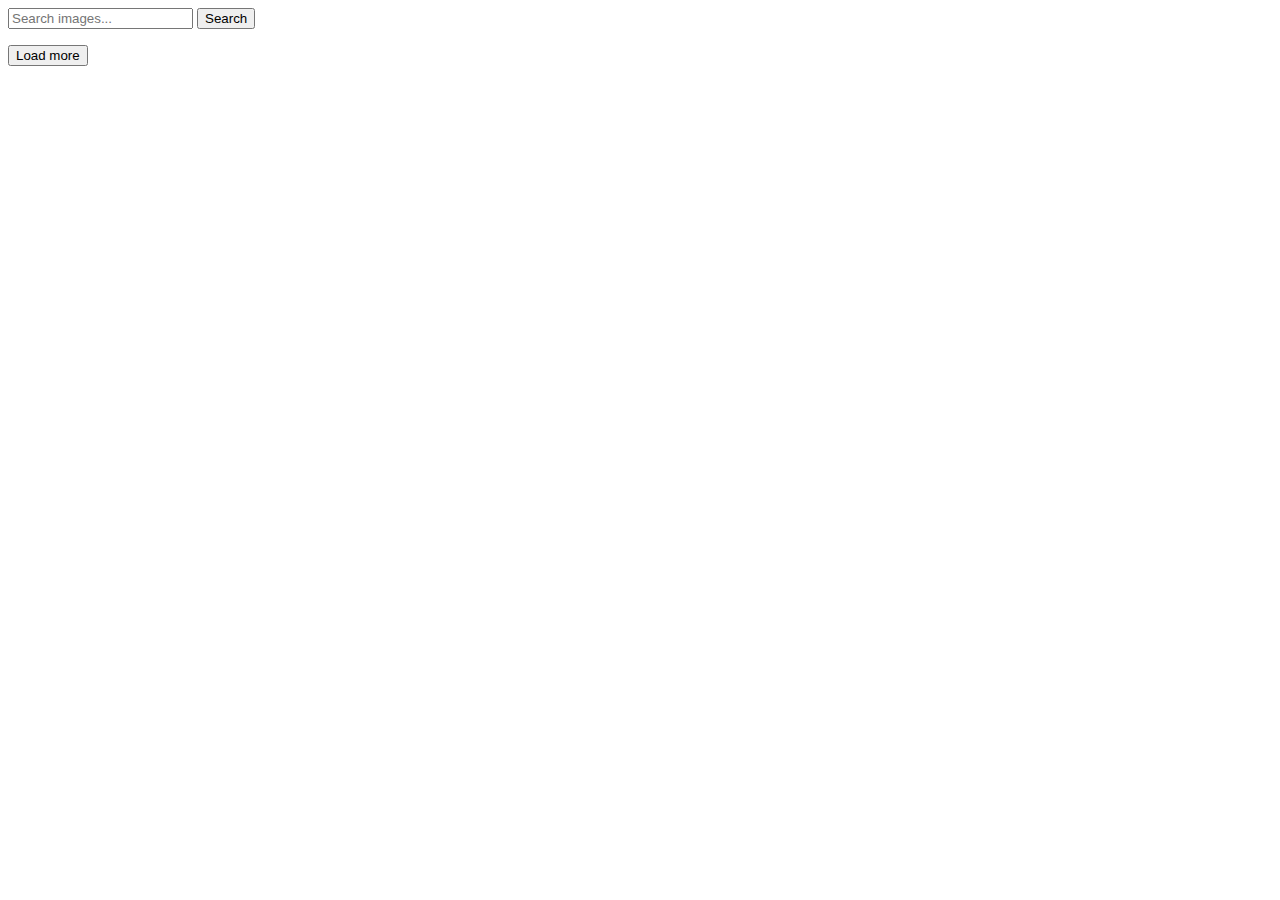
==== index.html @ bc723730 "Deploying to gh-pages from @ Alexandr-1973/goit-js-hw-12@83d57af9ec27a32fedecca82e89a22a454fb565e 🚀" ====
<!DOCTYPE html>
<html lang="en">
  <head>
    <meta charset="UTF-8" />
    <link rel="icon" type="image/svg+xml" href="/goit-js-hw-12/favicon.svg" />
    <meta name="viewport" content="width=device-width, initial-scale=1.0" />
    <title>Homework12</title>
    
    
    <script type="module" crossorigin src="/goit-js-hw-12/commonHelpers.js"></script>
    <link rel="modulepreload" crossorigin href="/goit-js-hw-12/assets/vendor-3cfff7f0.js">
    <link rel="stylesheet" href="/goit-js-hw-12/assets/vendor-cf6910df.css">
    <link rel="stylesheet" href="/goit-js-hw-12/assets/index-70b1108e.css">
  </head>
  <body>
    <section class="container">
      <div class="form-div">
        <form class="form">
          <input
            type="text"
            class="form-input"
            name="searchInput"
            placeholder="Search images..."
          />
          <button type="submit" class="form-button">Search</button>
        </form>
      </div>
      <ul class="gallery"></ul>

      <button type="submit" class="load-button">Load more</button>



    </section>
  <!-- <script type="module" src="/src/js/render-functions.js"></script> -->
    
  </body>
</html>
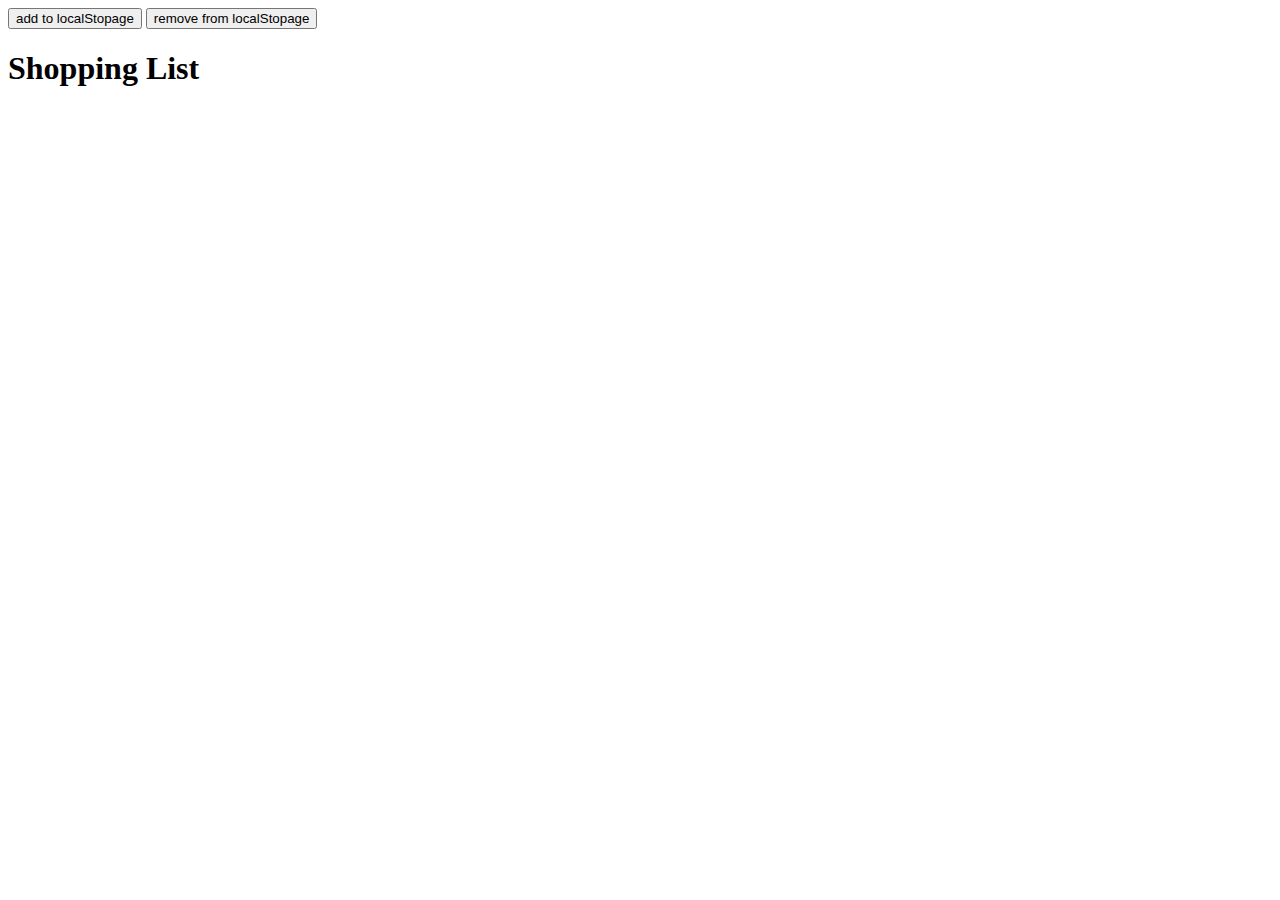
==== commit 8c0c6c1f: "Deploying to gh-pages from @ Alexandr-1973/goit-js-hw-12@dd72416e5a4052ed60255beed8328359fb7b2f30 🚀" ====
--- a/index.html
+++ b/index.html
@@ -4,13 +4,91 @@
     <meta charset="UTF-8" />
     <link rel="icon" type="image/svg+xml" href="/goit-js-hw-12/favicon.svg" />
     <meta name="viewport" content="width=device-width, initial-scale=1.0" />
-    <title>Homework12</title>
-    
+    <title>Vanilla App Template</title>
     
     <script type="module" crossorigin src="/goit-js-hw-12/commonHelpers.js"></script>
-    <link rel="modulepreload" crossorigin href="/goit-js-hw-12/assets/vendor-3cfff7f0.js">
-    <link rel="stylesheet" href="/goit-js-hw-12/assets/vendor-cf6910df.css">
-    <link rel="stylesheet" href="/goit-js-hw-12/assets/index-70b1108e.css">
+    <link rel="modulepreload" crossorigin href="/goit-js-hw-12/assets/vendor-8cce9181.js">
+    <link rel="stylesheet" href="/goit-js-hw-12/assets/vendor-e5212ee8.css">
+    <link rel="stylesheet" href="/goit-js-hw-12/assets/index-e40b0c9b.css">
+  </head>
+  <body>
+
+<section class="container shopping-list-container">
+  <button class="techbutton">add to localStopage</button>
+  <button class="techbuttondel">remove from localStopage</button>
+        <div class="shopping-list">
+          <h1 class="shopping-list-title">
+            Shopping <span class="shopping-list-title-span">List</span>
+          </h1>
+          <!-- <p class="shopping-list-text">
+            This page is empty, add some books and proceed to order.
+          </p>
+          
+          <img
+            srcset="
+              ./img/empy-books-tab-desk-1x.png 1x,
+              ./img/empy-books-tab-desk-2x.png 2x
+            "
+            class="shopping-list-img"
+            src="./img/empty-books-mob.png"
+            alt="a lot of books"
+          /> -->
+        </div>
+      </section>
+
+
+
+    
+  </body>
+</html>
+
+
+
+
+
+
+
+
+
+
+
+
+
+
+
+
+
+
+
+
+
+
+
+
+
+
+
+
+
+
+
+
+
+
+
+
+
+
+
+<!-- <!DOCTYPE html>
+<html lang="en">
+  <head>
+    <meta charset="UTF-8" />
+    <link rel="icon" type="image/svg+xml" href="/favicon.svg" />
+    <meta name="viewport" content="width=device-width, initial-scale=1.0" />
+    <title>Homework12</title>
+    <link rel="stylesheet" href="./css/reset.css" />
+    <link rel="stylesheet" href="./css/homework.css" />
   </head>
   <body>
     <section class="container">
@@ -26,13 +104,8 @@
         </form>
       </div>
       <ul class="gallery"></ul>
-
-      <button type="submit" class="load-button">Load more</button>
-
-
-
+      <button type="submit" class="load-button hidden">Load more</button>
     </section>
-  <!-- <script type="module" src="/src/js/render-functions.js"></script> -->
-    
+    <script type="module" src="./main.js"></script>
   </body>
-</html>
+</html> -->
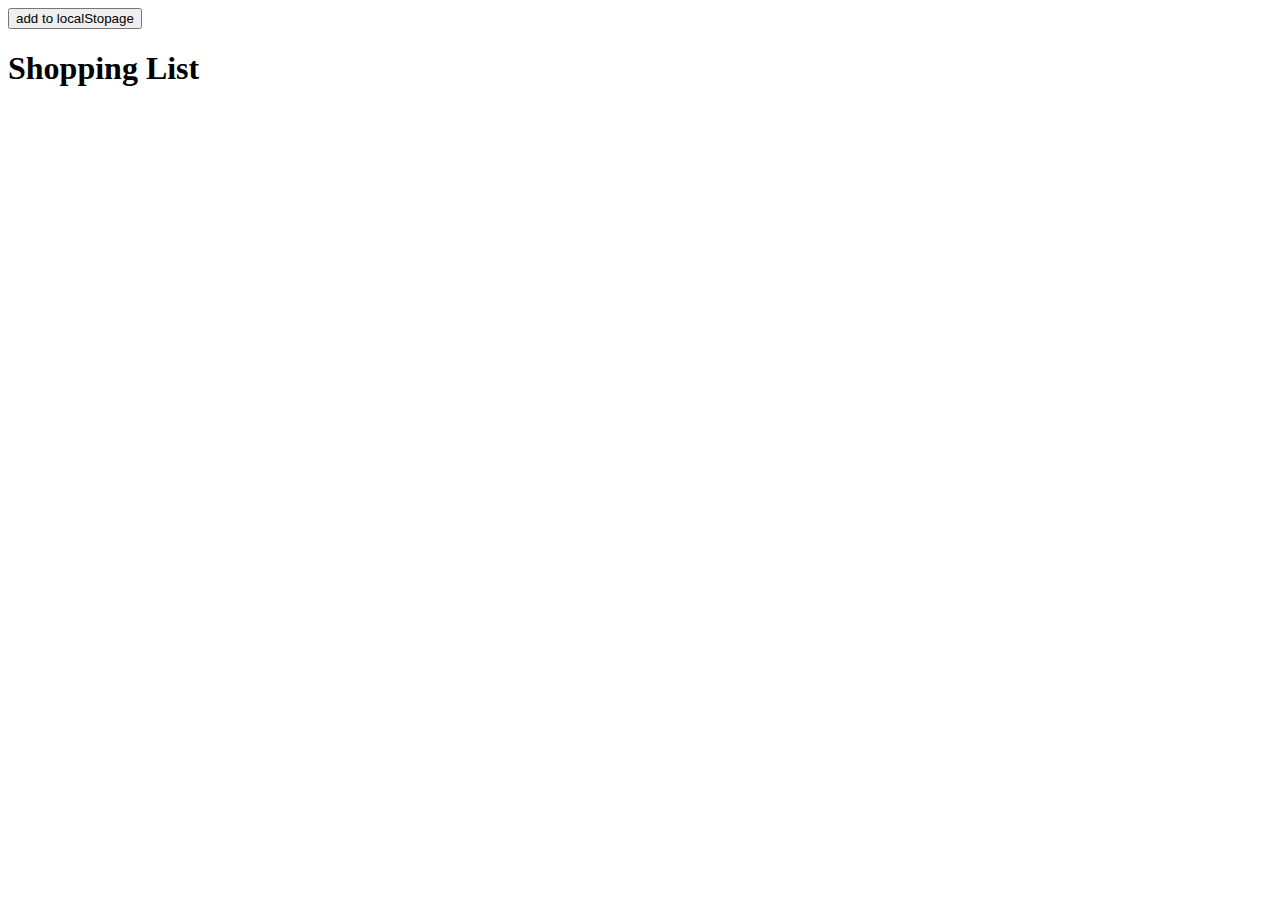
==== commit 81bfcf2b: "Deploying to gh-pages from @ Alexandr-1973/goit-js-hw-12@64703f6a5d8ad021ff684505f1b79d2944cd70d0 🚀" ====
--- a/index.html
+++ b/index.html
@@ -15,7 +15,7 @@
 
 <section class="container shopping-list-container">
   <button class="techbutton">add to localStopage</button>
-  <button class="techbuttondel">remove from localStopage</button>
+  <!-- <button class="techbuttondel">remove from localStopage</button> -->
         <div class="shopping-list">
           <h1 class="shopping-list-title">
             Shopping <span class="shopping-list-title-span">List</span>
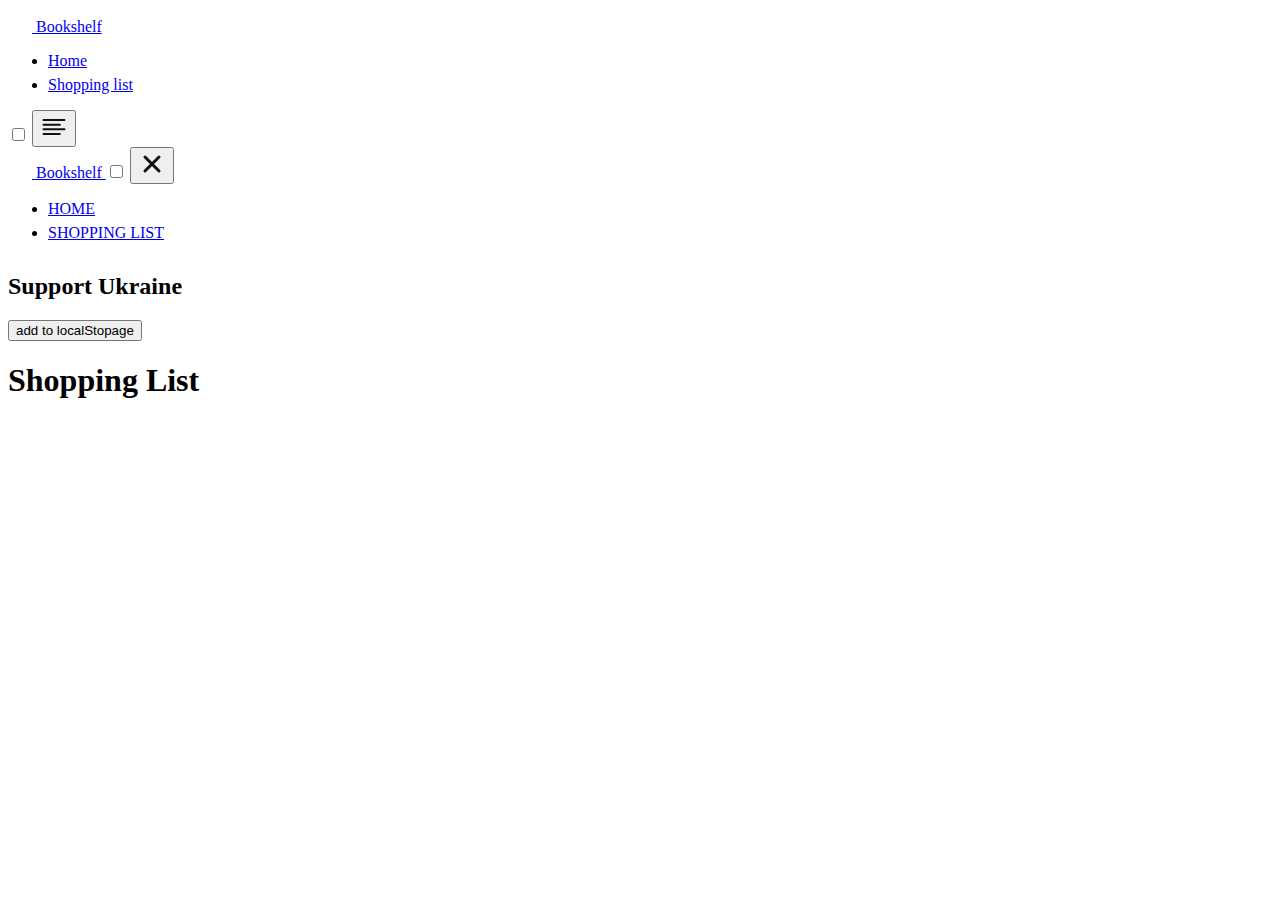
==== commit 1a99aa50: "Deploying to gh-pages from @ Alexandr-1973/goit-js-hw-12@ecfcf3c59ae13fc20769c1a716c5af3942e84b59 🚀" ====
--- a/index.html
+++ b/index.html
@@ -9,33 +9,198 @@
     <script type="module" crossorigin src="/goit-js-hw-12/commonHelpers.js"></script>
     <link rel="modulepreload" crossorigin href="/goit-js-hw-12/assets/vendor-8cce9181.js">
     <link rel="stylesheet" href="/goit-js-hw-12/assets/vendor-e5212ee8.css">
-    <link rel="stylesheet" href="/goit-js-hw-12/assets/index-e40b0c9b.css">
+    <link rel="stylesheet" href="/goit-js-hw-12/assets/index-34af7527.css">
   </head>
+
   <body>
+<header>
+  <!-- Desctop-Tablet-Container -->
+  <div class="header-container">
+    <!-- Logo -->
+    <a href="/index.html" class="header-logo-link">
+      <svg class="header-logo" width="24" height="24">
+        <use href="/goit-js-hw-12/assets/sprite-eb1087d7.svg#icon-logo-1"></use>
+      </svg>
+      Bookshelf
+    </a>
+
+    <!-- Navigation -->
+    <nav class="navigation">
+      <ul class="site-nav">
+        <li class="site-nav__item_active">
+          <a href="/index.html" class="site-nav__link_active">Home</a>
+        </li>
+        <li class="site-nav__item">
+          <a href="./shopping-list.html" class="site-nav__link"
+            >Shopping list<svg class="site-nav__logo" width="20" height="20">
+              <use href="/goit-js-hw-12/assets/sprite-eb1087d7.svg#icon-shopping-bag"></use>
+            </svg>
+          </a>
+        </li>
+      </ul>
+    </nav>
+
+    <!-- Toggle-Theme -->
+    <label class="toggle-theme common-toggle">
+      <input type="checkbox" />
+      <span class="check"></span>
+    </label>
+
+    <button type="button" class="burger-menu">
+      <svg
+        class="burger-menu_icon"
+        width="28"
+        height="28"
+        viewBox="0 0 28 28"
+        fill="none"
+        xmlns="http://www.w3.org/2000/svg"
+      >
+        <path
+          d="M19.8333 11.6667H3.5"
+          stroke="#111111"
+          stroke-width="2"
+          stroke-linecap="round"
+          stroke-linejoin="round"
+        />
+        <path
+          d="M24.5 7H3.5"
+          stroke="#111111"
+          stroke-width="2"
+          stroke-linecap="round"
+          stroke-linejoin="round"
+        />
+        <path
+          d="M24.5 16.3333H3.5"
+          stroke="#111111"
+          stroke-width="2"
+          stroke-linecap="round"
+          stroke-linejoin="round"
+        />
+        <path
+          d="M19.8333 21H3.5"
+          stroke="#111111"
+          stroke-width="2"
+          stroke-linecap="round"
+          stroke-linejoin="round"
+        />
+      </svg>
+      <!-- <svg class="burger-menu_icon" width="28" height="28">
+        <use href="./img/sprite.svg#icon-align-left"></use>
+      </svg> -->
+    </button>
+  </div>
+
+  <!-- Mobile-Container -->
+  <!-- Menu -->
+  <div class="mobile-menu-container">
+    <div class="burger-container">
+      <div class="mobile-menu__header">
+        <a href="./index.html" class="header-logo-link">
+          <svg class="header-logo" width="24" height="24">
+            <use href="/goit-js-hw-12/assets/sprite-eb1087d7.svg#icon-logo-1"></use>
+          </svg>
+          Bookshelf
+        </a>
+
+        <!-- Toggle-Theme-Mobile -->
+        <label class="toggle-theme common-toggle">
+          <input type="checkbox" />
+          <span class="check"></span>
+        </label>
+
+        <!-- Button-Menu -->
+        <button type="button" class="mobile-menu__button">
+          <svg
+            class="mobile-menu__icon"
+            width="28"
+            height="28"
+            viewBox="0 0 28 28"
+            fill="none"
+            xmlns="http://www.w3.org/2000/svg"
+          >
+            <path
+              d="M21 7L7 21M7 7L21 21"
+              stroke="#111111"
+              stroke-width="3"
+              stroke-linecap="round"
+              stroke-linejoin="round"
+            />
+          </svg>
+          <!-- <svg class="mobile-menu__icon" width="28" height="28">
+            <use href="../img/sprite.svg#icon-x-close-black"></use>
+          </svg> -->
+        </button>
+      </div>
+
+      <!-- Navigation-Mobile -->
+      <nav class="navigation-burger">
+        <ul class="site-nav-burger">
+          <li class="site-nav__item_active">
+            <a href="/src/index.html" class="site-nav__link_active">HOME</a>
+          </li>
+          <li class="site-nav__item">
+            <a href="./shopping-list.html" class="site-nav__link"
+              >SHOPPING LIST<svg class="site-nav__logo" width="20" height="20">
+                <use href="/goit-js-hw-12/assets/sprite-eb1087d7.svg#icon-shopping-bag"></use>
+              </svg>
+            </a>
+          </li>
+        </ul>
+      </nav>
+    </div>
+  </div>
+</header>
+
+
+<div class= "shopsupport">
+  <div class="support-div">
+<section class="support container-s">
+  <div class="title-support">
+    <h2 class="title-s">
+      Support Ukraine
+      <svg
+        class="hpoto-s"
+        id="tryzub"
+        width="20"
+        height="32"
+        viewBox="0 0 20 32"
+        fill="none"
+        xmlns="http://www.w3.org/2000/svg"
+      >
+        <path
+          d="M9.00548 30.8877C7.26703 29.6252 6.0141 27.7313 5.59123 25.5369H0V2.41992C2.99139 3.86285 5.1527 7.01926 5.38763 10.2959L6.23336 16.7891L5.82615 16.744C4.93344 16.744 4.15035 17.5557 4.15035 18.3523C4.15035 19.1038 4.7455 19.7351 5.52858 19.9004L6.54659 20.1259C8.2224 17.0747 9.17776 14.0836 9.17776 11.1527C9.17776 8.50728 8.81754 5.86191 8.75489 3.15641C8.75489 1.95397 9.24041 0.85674 10.0078 0C10.7909 0.85674 11.2608 1.95397 11.2608 3.15641C11.2608 5.86191 10.8379 8.50728 10.8379 11.1527C10.8379 14.0836 11.7933 17.0747 13.4691 20.1259L14.4871 19.9004C15.2702 19.7351 15.8653 19.0888 15.8653 18.3523C15.8653 17.5406 15.0822 16.744 14.1895 16.744L13.7666 16.8041L14.6124 10.3109C15.0352 7.03429 17.0086 3.86285 20 2.43495V25.5519H14.4244C14.0016 27.7313 12.8113 29.7003 11.0102 30.9028C10.5873 31.1884 10.2271 31.5341 9.99217 32C9.77291 31.5341 9.41269 31.1884 9.00548 30.8877ZM2.64683 17.5557C2.88175 16.6989 3.53955 15.9474 4.38528 15.4814L3.72749 10.1306C3.49256 8.46219 2.77212 6.97417 1.69146 5.75669V17.5406H2.64683V17.5557ZM5.46593 23.9286C5.46593 23.117 5.59123 22.3805 5.76351 21.6289L4.98042 21.4486C3.83712 21.1029 2.9444 20.2461 2.64683 19.1489H1.69146V23.9286H5.46593ZM9.17776 23.9286C9.17776 22.9516 8.39467 22.0949 7.37666 21.9746C7.20438 22.6059 7.07909 23.2372 7.07909 23.9286H9.17776ZM9.17776 25.5519H7.31402C7.61159 26.8145 8.26938 27.9718 9.17776 28.9488V25.5519ZM11.8089 20.5467C11.0885 19.2842 10.4307 17.9615 10.0078 16.5787C9.58496 17.9615 8.92717 19.2842 8.20673 20.5467C8.92717 20.7121 9.52232 21.178 10.0078 21.7041C10.4933 21.178 11.0885 20.7121 11.8089 20.5467ZM12.9522 23.9286C12.9522 23.2372 12.8269 22.6059 12.6547 21.9746C11.6366 22.0949 10.8536 22.9516 10.8536 23.9286H12.9522ZM12.7173 25.5519H10.8536V28.9488C11.7619 27.9568 12.4197 26.8145 12.7173 25.5519ZM18.3399 23.9286V19.1489H17.3845C17.0869 20.2461 16.1785 21.1029 15.0509 21.4486L14.2678 21.6289C14.4401 22.3805 14.5654 23.117 14.5654 23.9286H18.3399ZM18.3399 17.5557V5.75669C17.2592 6.95914 16.4761 8.46219 16.3038 10.1306L15.646 15.4814C16.4918 15.9474 17.1496 16.6839 17.3845 17.5557H18.3399Z"
+          fill="white"
+        />
+      </svg>
+    </h2>
+  </div>
+</section>
+
+<button class="techbutton">add to localStopage</button>
+</div>
+
+
 
 <section class="container shopping-list-container">
-  <button class="techbutton">add to localStopage</button>
-  <!-- <button class="techbuttondel">remove from localStopage</button> -->
-        <div class="shopping-list">
-          <h1 class="shopping-list-title">
-            Shopping <span class="shopping-list-title-span">List</span>
-          </h1>
-          <!-- <p class="shopping-list-text">
-            This page is empty, add some books and proceed to order.
-          </p>
-          
-          <img
-            srcset="
-              ./img/empy-books-tab-desk-1x.png 1x,
-              ./img/empy-books-tab-desk-2x.png 2x
-            "
-            class="shopping-list-img"
-            src="./img/empty-books-mob.png"
-            alt="a lot of books"
-          /> -->
-        </div>
-      </section>
-
+  <div class="shopping-list">
+    <h1 class="shopping-list-title">
+      Shopping <span class="shopping-list-title-span">List</span>
+    </h1>
+    <!-- <p class="shopping-list-text">
+      This page is empty, add some books and proceed to order.
+    </p>
+    <img
+      srcset="
+        ./img/shopping-list/empy-books-tab-desk-1x.png 1x,
+        ./img/shopping-list/empy-books-tab-desk-2x.png 2x
+      "
+      class="shopping-list-img"
+      src="./img/shopping-list/empty-books-mob.png"
+      alt="a lot of books"
+    /> -->
+  </div>
+</section>
+</div>
 
 
     
@@ -71,13 +236,7 @@
 
 
 
-
-
-
-
-
-
-
+<!-- ДОМАШКА12 -->
 
 
 <!-- <!DOCTYPE html>
